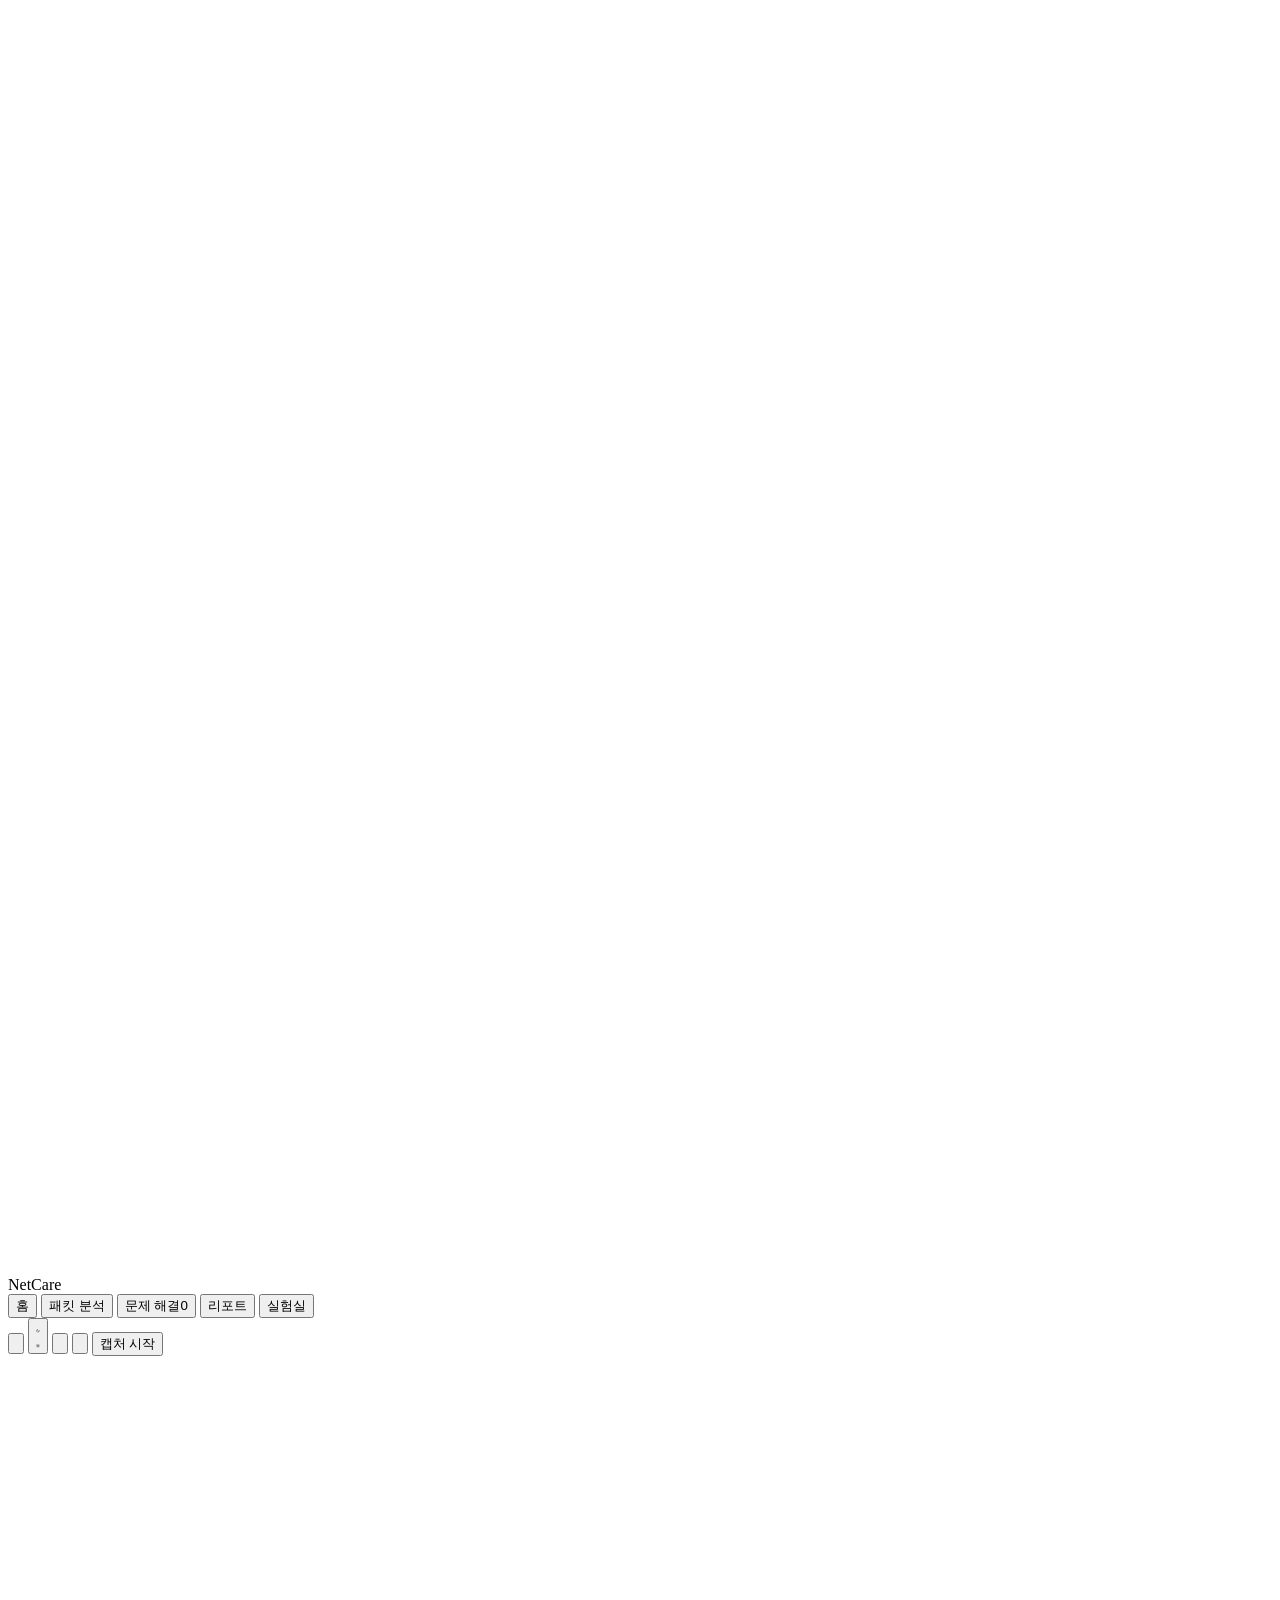
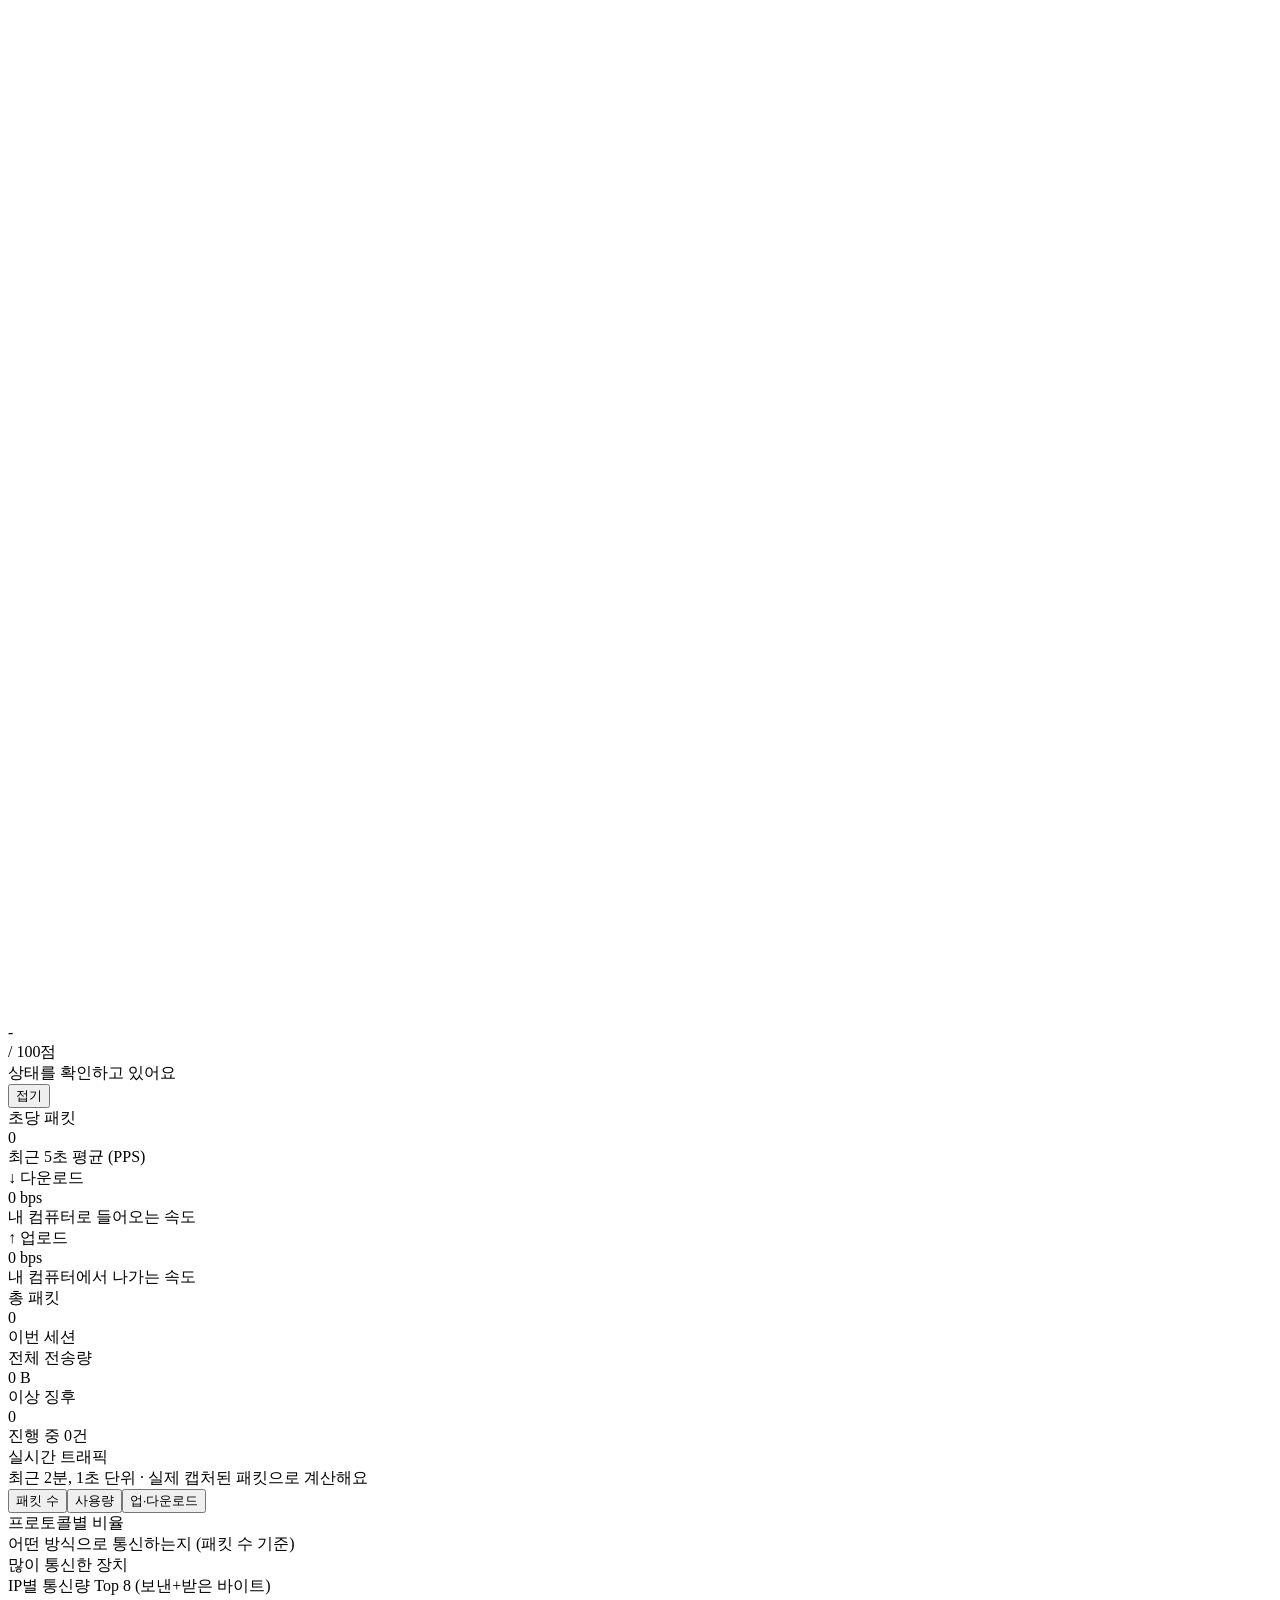
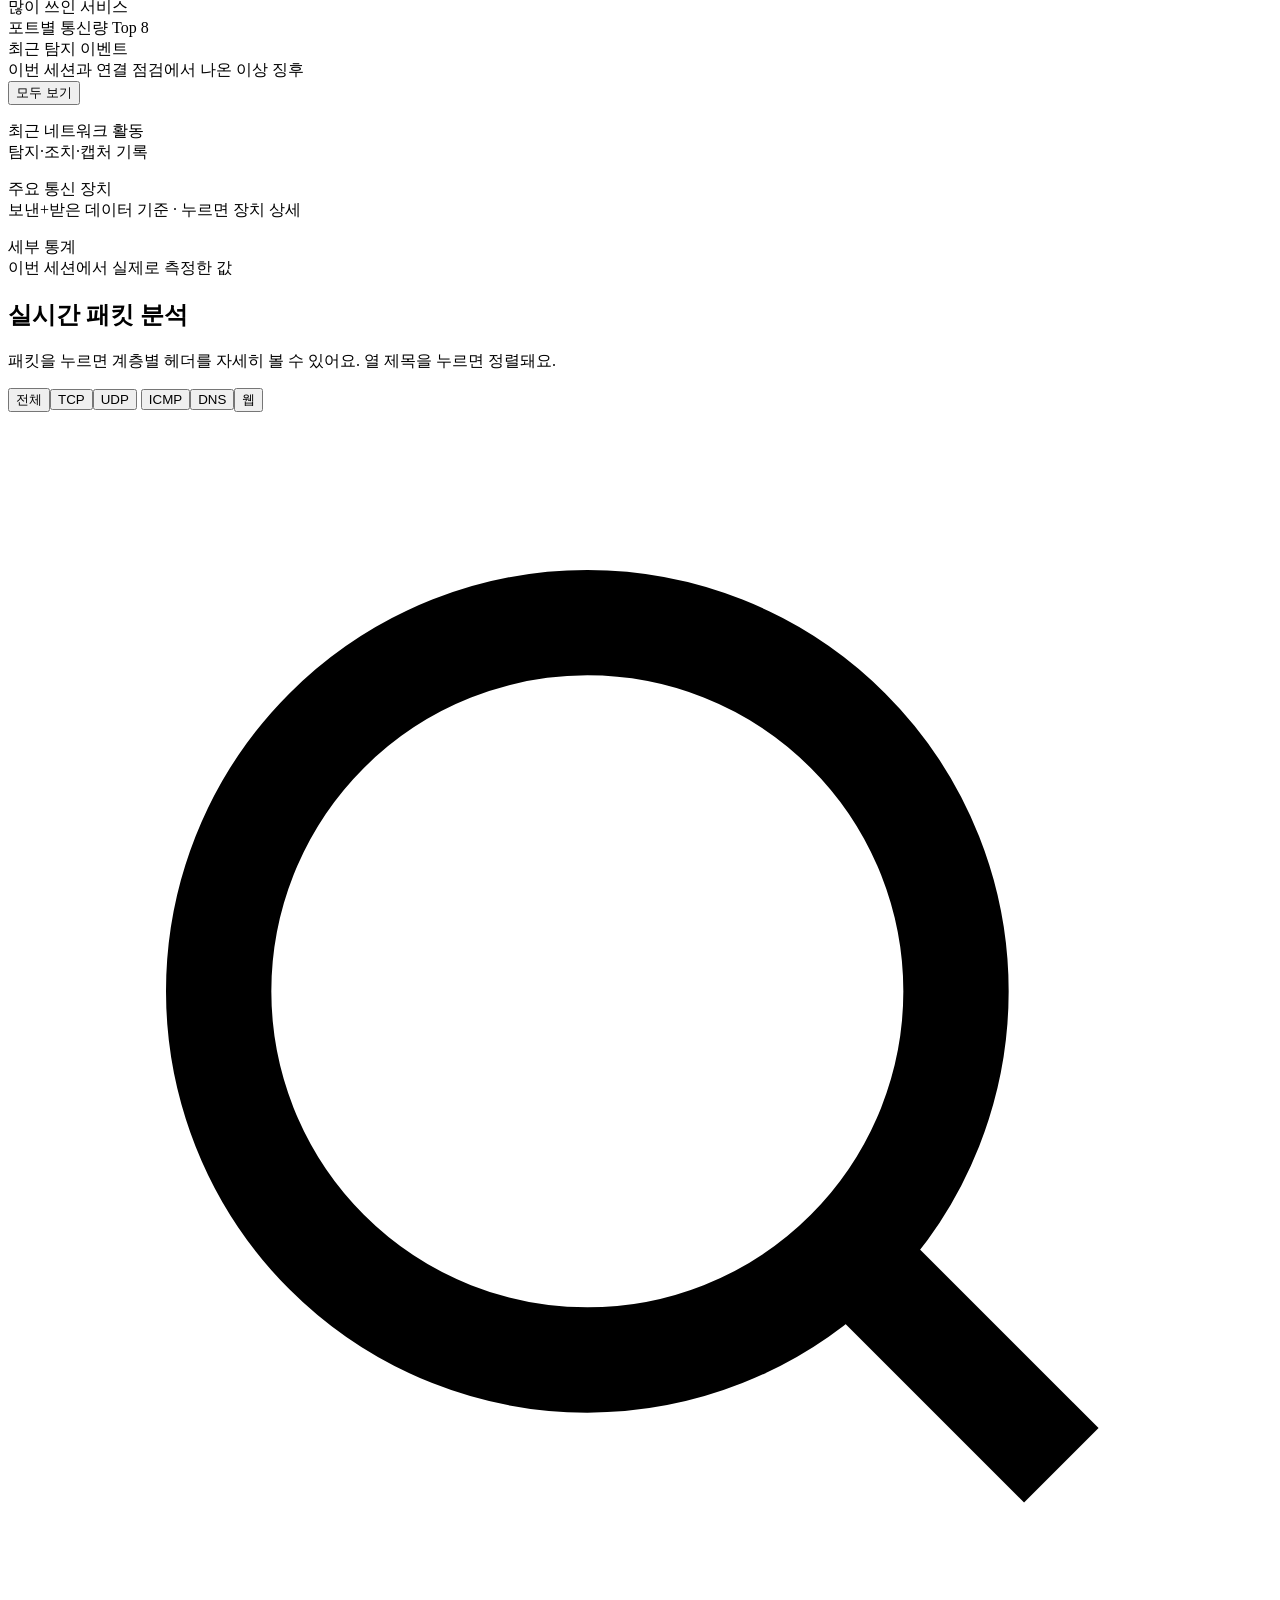
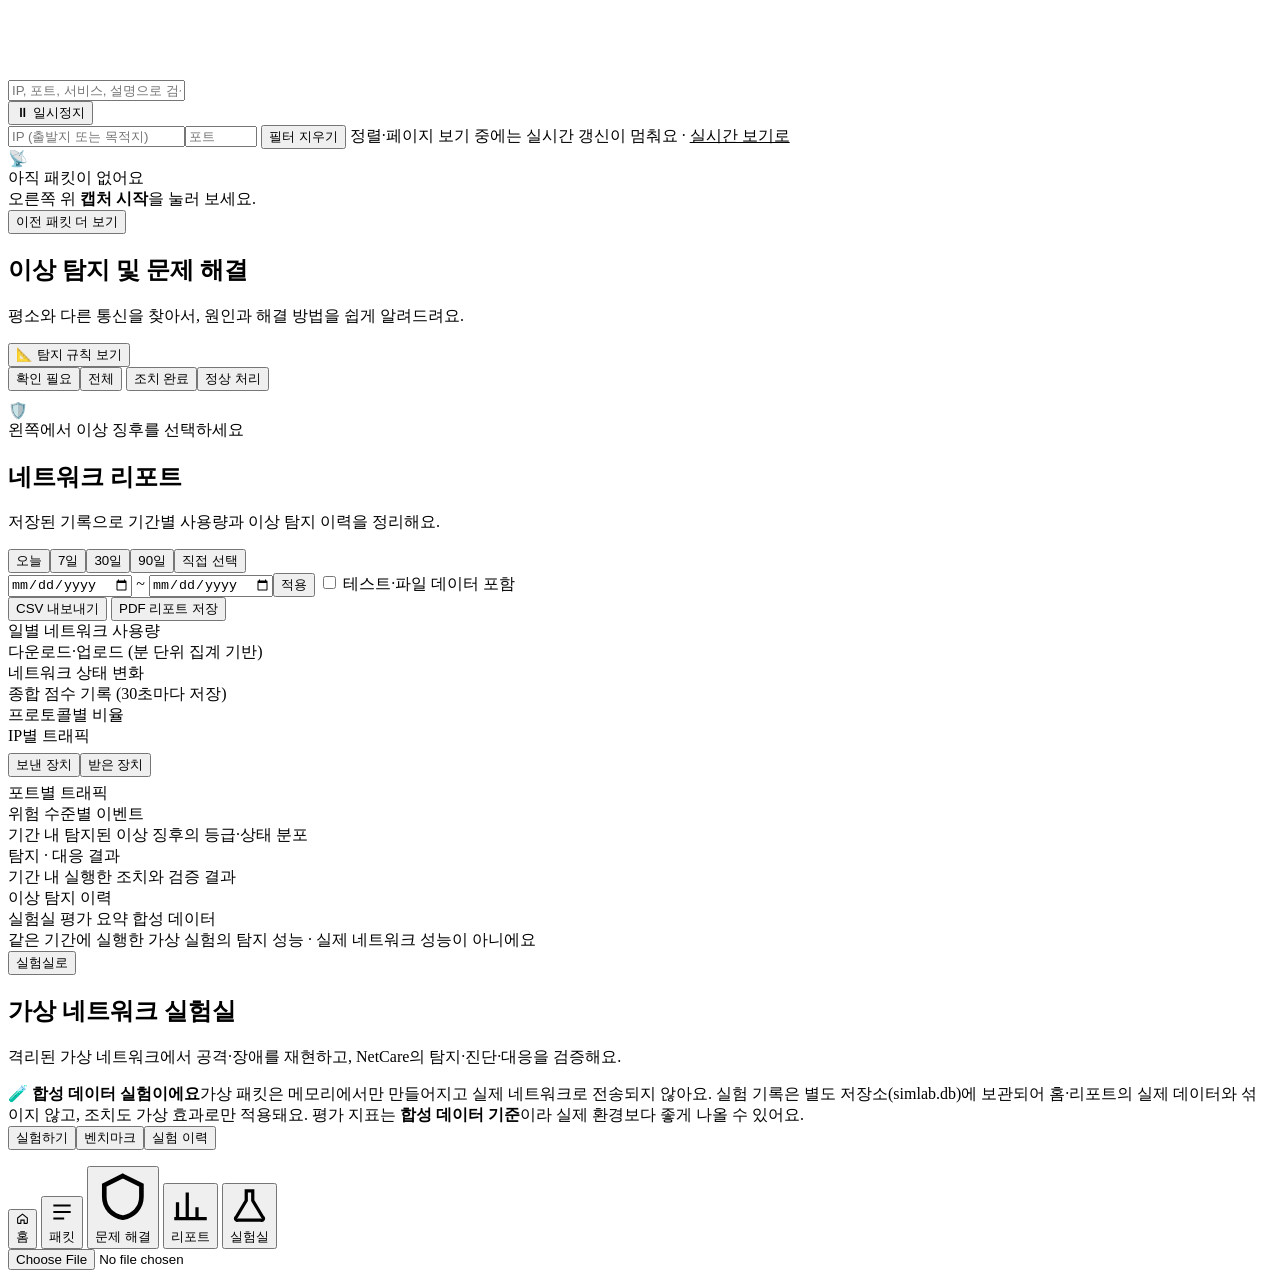
==== NetCare/netcare/web/index.html @ 8f426527 "feat: add NetCare network monitoring system with Simulation Lab - Real-time packet capture, analysis" ====
<!DOCTYPE html>
<html lang="ko" data-theme="light">
<head>
  <meta charset="utf-8">
  <meta name="viewport" content="width=device-width, initial-scale=1, viewport-fit=cover">
  <meta name="color-scheme" content="light dark">
  <title>NetCare · 내 네트워크 지킴이</title>
  <script>
    /* 첫 그리기 전에 테마를 정해 깜빡임을 막는다. 설정: localStorage nc.theme = auto | light | dark */
    (function () {
      try {
        var p = localStorage.getItem("nc.theme") || "auto";
        var dark = p === "dark" || (p === "auto" && window.matchMedia && window.matchMedia("(prefers-color-scheme: dark)").matches);
        document.documentElement.dataset.theme = dark ? "dark" : "light";
      } catch (e) { /* 저장소 접근 불가 시 라이트 */ }
    })();
  </script>
  <link rel="stylesheet" href="/static/css/tokens.css">
  <link rel="stylesheet" href="/static/css/components.css">
  <link rel="stylesheet" href="/static/css/app.css">
  <script src="/vendor/plotly.min.js"></script>
</head>
<body>
<header class="topbar">
  <div class="topbar-inner">
    <div class="logo">
      <div class="logo-mark"><svg viewBox="0 0 24 24" fill="none" stroke="#fff" stroke-width="2.4" stroke-linecap="round" stroke-linejoin="round"><path d="M3 12h4l3-8 4 16 3-8h4"/></svg></div>
      <span class="txt">NetCare</span>
    </div>
    <nav class="tabs" id="tabs">
      <button class="tab active" data-view="home">홈</button>
      <button class="tab" data-view="packets">패킷 분석</button>
      <button class="tab" data-view="issues">문제 해결<span class="tab-badge hidden" id="issueBadge">0</span></button>
      <button class="tab" data-view="report">리포트</button>
      <button class="tab" data-view="lab">실험실</button>
    </nav>
    <div class="top-actions">
      <span id="sourceBadge" class="status-pill s-info hidden"></span>
      <button class="icon-btn" id="searchBtn" title="검색 (⌘K / Ctrl+K)" aria-label="검색">
        <svg viewBox="0 0 24 24" fill="none" stroke="currentColor" stroke-width="2" stroke-linecap="round"><circle cx="11" cy="11" r="7"/><path d="M20 20l-3.5-3.5"/></svg>
      </button>
      <button class="icon-btn" id="themeBtn" title="다크 모드로" aria-label="테마 전환">
        <svg id="themeIconMoon" viewBox="0 0 24 24" fill="none" stroke="currentColor" stroke-width="2" stroke-linecap="round" stroke-linejoin="round"><path d="M21 12.8A9 9 0 1 1 11.2 3a7 7 0 0 0 9.8 9.8z"/></svg>
        <svg id="themeIconSun" class="hidden" viewBox="0 0 24 24" fill="none" stroke="currentColor" stroke-width="2" stroke-linecap="round"><circle cx="12" cy="12" r="4"/><path d="M12 2v2M12 20v2M4.9 4.9l1.4 1.4M17.7 17.7l1.4 1.4M2 12h2M20 12h2M4.9 19.1l1.4-1.4M17.7 6.3l1.4-1.4"/></svg>
      </button>
      <button class="icon-btn" id="expertBtn" title="전문가 모드: 원본 헤더 이름과 상세 값을 보여줘요" aria-label="전문가 모드">
        <svg viewBox="0 0 24 24" fill="none" stroke="currentColor" stroke-width="2" stroke-linecap="round"><path d="M8 9l-4 3 4 3M16 9l4 3-4 3M14 5l-4 14"/></svg>
      </button>
      <button class="icon-btn" id="settingsBtn" title="설정" aria-label="설정">
        <svg viewBox="0 0 24 24" fill="none" stroke="currentColor" stroke-width="2" stroke-linecap="round"><circle cx="12" cy="12" r="3"/><path d="M19.4 15a1.65 1.65 0 0 0 .33 1.82l.06.06a2 2 0 1 1-2.83 2.83l-.06-.06a1.65 1.65 0 0 0-1.82-.33 1.65 1.65 0 0 0-1 1.51V21a2 2 0 1 1-4 0v-.09A1.65 1.65 0 0 0 9 19.4a1.65 1.65 0 0 0-1.82.33l-.06.06a2 2 0 1 1-2.83-2.83l.06-.06A1.65 1.65 0 0 0 4.6 15a1.65 1.65 0 0 0-1.51-1H3a2 2 0 1 1 0-4h.09A1.65 1.65 0 0 0 4.6 9a1.65 1.65 0 0 0-.33-1.82l-.06-.06a2 2 0 1 1 2.83-2.83l.06.06A1.65 1.65 0 0 0 9 4.6a1.65 1.65 0 0 0 1-1.51V3a2 2 0 1 1 4 0v.09a1.65 1.65 0 0 0 1 1.51 1.65 1.65 0 0 0 1.82-.33l.06-.06a2 2 0 1 1 2.83 2.83l-.06.06A1.65 1.65 0 0 0 19.4 9a1.65 1.65 0 0 0 1.51 1H21a2 2 0 1 1 0 4h-.09a1.65 1.65 0 0 0-1.51 1z"/></svg>
      </button>
      <button class="btn btn-primary capture-btn" id="captureBtn"><span class="dot"></span><span id="captureBtnText">캡처 시작</span></button>
    </div>
  </div>
</header>

<main>
  <div id="banners"></div>

  <!-- 홈 -->
  <section id="view-home" class="view">
    <div class="grid g-hero">
      <div class="card hero" id="heroCard">
        <div class="ring">
          <svg viewBox="0 0 120 120"><circle class="track" cx="60" cy="60" r="52" fill="none" stroke-width="11"/>
            <circle class="bar" id="ringBar" cx="60" cy="60" r="52" fill="none" stroke-width="11" stroke="var(--ok)" stroke-dasharray="326.7" stroke-dashoffset="326.7"/></svg>
          <div class="ring-label"><div class="ring-score" id="score">-</div><div class="ring-unit">/ 100점</div></div>
        </div>
        <div class="hero-headline" id="headline">상태를 확인하고 있어요</div>
        <div class="hero-sub" id="heroSub"></div>
        <button class="link-btn" id="whyBtn">접기</button>
        <div class="why-list" id="whyList"></div>
      </div>
      <div>
        <div class="grid g-3">
          <div class="card kpi"><div class="kpi-label">초당 패킷</div><div class="kpi-value" id="kPps">0</div><div class="kpi-foot">최근 5초 평균 (PPS)</div></div>
          <div class="card kpi"><div class="kpi-label"><span class="sev-text-ok">↓</span> 다운로드</div><div class="kpi-value" id="kDown">0 bps</div><div class="kpi-foot">내 컴퓨터로 들어오는 속도</div></div>
          <div class="card kpi"><div class="kpi-label"><span style="color:var(--primary-text)">↑</span> 업로드</div><div class="kpi-value" id="kUp">0 bps</div><div class="kpi-foot">내 컴퓨터에서 나가는 속도</div></div>
          <div class="card kpi"><div class="kpi-label">총 패킷</div><div class="kpi-value" id="kTotal">0</div><div class="kpi-foot" id="kTotalFoot">이번 세션</div></div>
          <div class="card kpi"><div class="kpi-label">전체 전송량</div><div class="kpi-value" id="kBytes">0 B</div><div class="kpi-foot" id="kBytesFoot"></div></div>
          <div class="card kpi link" onclick="App.go('issues')"><div class="kpi-label">이상 징후</div><div class="kpi-value" id="kAnom">0</div><div class="kpi-foot" id="kAnomFoot">진행 중 0건</div></div>
        </div>
        <div class="card mt">
          <div class="card-head">
            <div><div class="card-title">실시간 트래픽</div><div class="card-sub">최근 2분, 1초 단위 · 실제 캡처된 패킷으로 계산해요</div></div>
            <div class="seg" id="trafficSeg"><button class="on" data-k="packets">패킷 수</button><button data-k="bytes">사용량</button><button data-k="updown">업·다운로드</button></div>
          </div>
          <div class="chart" id="chTraffic"></div>
        </div>
      </div>
    </div>

    <div class="grid g-3 mt">
      <div class="card"><div class="card-title">프로토콜별 비율</div><div class="card-sub">어떤 방식으로 통신하는지 (패킷 수 기준)</div><div class="chart sm" id="chProto"></div></div>
      <div class="card"><div class="card-title">많이 통신한 장치</div><div class="card-sub">IP별 통신량 Top 8 (보낸+받은 바이트)</div><div class="chart sm" id="chIp"></div></div>
      <div class="card"><div class="card-title">많이 쓰인 서비스</div><div class="card-sub">포트별 통신량 Top 8</div><div class="chart sm" id="chPort"></div></div>
    </div>

    <div class="grid g-2 mt">
      <div class="card"><div class="card-head"><div><div class="card-title">최근 탐지 이벤트</div><div class="card-sub">이번 세션과 연결 점검에서 나온 이상 징후</div></div><button class="btn btn-ghost btn-sm" onclick="App.go('issues')">모두 보기</button></div><ul class="list-plain" id="recentAnoms"></ul></div>
      <div class="card"><div class="card-title">최근 네트워크 활동</div><div class="card-sub">탐지·조치·캡처 기록</div><ul class="feed" id="feed"></ul></div>
    </div>
    <div class="grid g-2 mt">
      <div class="card"><div class="card-head"><div><div class="card-title">주요 통신 장치</div><div class="card-sub">보낸+받은 데이터 기준 · 누르면 장치 상세</div></div></div><ul class="list-plain" id="peerList"></ul></div>
      <div class="card">
        <div class="card-title">세부 통계</div><div class="card-sub">이번 세션에서 실제로 측정한 값</div>
        <div class="stat-list" id="statList"></div>
        <div class="card-sub" style="margin-top:14px" id="probeLine"></div>
      </div>
    </div>
  </section>

  <!-- 패킷 -->
  <section id="view-packets" class="view hidden">
    <div class="view-head"><div><h2 class="view-title">실시간 패킷 분석</h2><p class="view-sub">패킷을 누르면 계층별 헤더를 자세히 볼 수 있어요. 열 제목을 누르면 정렬돼요.</p></div></div>
    <div class="packets-layout" id="pkLayout">
      <div class="card">
        <div class="toolbar">
          <div class="chips" id="pkChips">
            <button class="chip on" data-p="">전체</button><button class="chip" data-p="TCP">TCP</button><button class="chip" data-p="UDP">UDP</button>
            <button class="chip" data-p="ICMP">ICMP</button><button class="chip" data-p="DNS">DNS</button><button class="chip" data-p="WEB">웹</button>
          </div>
          <div class="search"><svg viewBox="0 0 24 24" fill="none" stroke="currentColor" stroke-width="2"><circle cx="11" cy="11" r="7"/><path d="M20 20l-3.5-3.5"/></svg>
            <input id="pkSearch" placeholder="IP, 포트, 서비스, 설명으로 검색  ( / )"></div>
          <button class="btn btn-secondary btn-sm" id="pkPause">⏸ 일시정지</button>
        </div>
        <div class="filter-bar">
          <input class="input sm" id="pkIp" placeholder="IP (출발지 또는 목적지)"><input class="input sm port" id="pkPort" type="number" min="0" max="65535" placeholder="포트">
          <button class="btn btn-ghost btn-sm" id="pkClear">필터 지우기</button>
          <span class="mode-note hidden" id="pkModeNote">정렬·페이지 보기 중에는 실시간 갱신이 멈춰요 · <a href="#" id="pkLiveBack" style="color:inherit">실시간 보기로</a></span>
        </div>
        <div class="table-wrap pk-wrap"><table class="pk"><thead id="pkHead"></thead><tbody id="pkBody"></tbody></table>
          <div class="empty hidden" id="pkEmpty"><div class="empty-icon">📡</div><div class="empty-title">아직 패킷이 없어요</div>오른쪽 위 <b>캡처 시작</b>을 눌러 보세요.</div></div>
        <div class="table-foot"><span id="pkInfo"></span><div class="row"><div class="pager hidden" id="pkPager"></div><button class="btn btn-ghost btn-sm" id="pkMore">이전 패킷 더 보기</button></div></div>
      </div>
      <aside class="card hidden" id="pkDetail"></aside>
    </div>
  </section>

  <!-- 문제 해결 -->
  <section id="view-issues" class="view hidden">
    <div class="view-head"><div><h2 class="view-title">이상 탐지 및 문제 해결</h2><p class="view-sub">평소와 다른 통신을 찾아서, 원인과 해결 방법을 쉽게 알려드려요.</p></div><button class="btn btn-outline btn-sm" id="rulesBtn">📐 탐지 규칙 보기</button></div>
    <div class="issues-layout">
      <div>
        <div class="chips" id="isChips" style="margin-bottom:10px">
          <button class="chip on" data-s="open">확인 필요</button><button class="chip" data-s="">전체</button>
          <button class="chip" data-s="resolved">조치 완료</button><button class="chip" data-s="dismissed">정상 처리</button>
        </div>
        <div class="issue-list" id="issueList"></div>
      </div>
      <div class="card" id="issueDetail"><div class="empty"><div class="empty-icon">🛡️</div><div class="empty-title">왼쪽에서 이상 징후를 선택하세요</div></div></div>
    </div>
  </section>

  <!-- 리포트 -->
  <section id="view-report" class="view hidden">
    <div class="view-head"><div><h2 class="view-title">네트워크 리포트</h2><p class="view-sub">저장된 기록으로 기간별 사용량과 이상 탐지 이력을 정리해요.</p></div></div>
    <div class="card tight">
      <div class="toolbar" style="margin-bottom:0">
        <div class="seg" id="rpSeg"><button data-d="1">오늘</button><button class="on" data-d="7">7일</button><button data-d="30">30일</button><button data-d="90">90일</button><button data-d="custom">직접 선택</button></div>
        <span class="date-range hidden" id="rpRange"><input type="date" id="rpStart"> ~ <input type="date" id="rpEnd"><button class="btn btn-secondary btn-sm" id="rpApply">적용</button></span>
        <label class="check" style="margin:0"><input type="checkbox" id="rpTest"> 테스트·파일 데이터 포함</label>
        <div class="grow"></div>
        <button class="btn btn-secondary btn-sm" id="rpCsv">CSV 내보내기</button>
        <button class="btn btn-primary btn-sm" id="rpPdf">PDF 리포트 저장</button>
      </div>
    </div>
    <div class="kpi-row mt" id="rpKpis"></div>
    <div class="grid g-2 mt">
      <div class="card"><div class="card-title">일별 네트워크 사용량</div><div class="card-sub">다운로드·업로드 (분 단위 집계 기반)</div><div class="chart" id="rpDaily"></div></div>
      <div class="card"><div class="card-title">네트워크 상태 변화</div><div class="card-sub">종합 점수 기록 (30초마다 저장)</div><div class="chart" id="rpHealth"></div></div>
    </div>
    <div class="grid g-3 mt">
      <div class="card"><div class="card-title">프로토콜별 비율</div><div class="chart sm" id="rpProto"></div></div>
      <div class="card"><div class="card-title">IP별 트래픽</div><div class="seg" id="rpIpSeg" style="margin:6px 0"><button class="on" data-k="top_src">보낸 장치</button><button data-k="top_dst">받은 장치</button></div><div class="chart sm" id="rpIp"></div></div>
      <div class="card"><div class="card-title">포트별 트래픽</div><div class="chart sm" id="rpPort"></div></div>
    </div>
    <div class="grid g-2 mt">
      <div class="card"><div class="card-title">위험 수준별 이벤트</div><div class="card-sub">기간 내 탐지된 이상 징후의 등급·상태 분포</div><div class="chart sm" id="rpSev"></div></div>
      <div class="card"><div class="card-title">탐지 · 대응 결과</div><div class="card-sub" id="rpActSub">기간 내 실행한 조치와 검증 결과</div><div class="table-wrap" style="max-height:220px"><table class="pk" id="rpActions"></table></div></div>
    </div>
    <div class="card mt"><div class="card-title">이상 탐지 이력</div><div class="card-sub" id="rpAnomSub"></div><div class="table-wrap"><table class="pk" id="rpAnom"></table></div></div>
    <div class="card mt"><div class="card-head"><div><div class="card-title">실험실 평가 요약 <span class="sev-badge s-sim">합성 데이터</span></div><div class="card-sub">같은 기간에 실행한 가상 실험의 탐지 성능 · 실제 네트워크 성능이 아니에요</div></div><button class="btn btn-ghost btn-sm" onclick="App.go('lab')">실험실로</button></div><div id="rpLab"></div></div>
  </section>

  <!-- 실험실 (Simulation Lab) -->
  <section id="view-lab" class="view hidden">
    <div class="view-head"><div><h2 class="view-title">가상 네트워크 실험실</h2><p class="view-sub">격리된 가상 네트워크에서 공격·장애를 재현하고, NetCare의 탐지·진단·대응을 검증해요.</p></div></div>
    <div class="banner sim lab-banner"><div class="banner-body"><b>🧪 합성 데이터 실험이에요</b>가상 패킷은 메모리에서만 만들어지고 실제 네트워크로 전송되지 않아요. 실험 기록은 별도 저장소(simlab.db)에 보관되어 홈·리포트의 실제 데이터와 섞이지 않고, 조치도 가상 효과로만 적용돼요. 평가 지표는 <b style="display:inline">합성 데이터 기준</b>이라 실제 환경보다 좋게 나올 수 있어요.</div></div>
    <div class="seg" id="labSeg" style="margin-bottom:16px"><button class="on" data-p="run">실험하기</button><button data-p="bench">벤치마크</button><button data-p="hist">실험 이력</button></div>
    <div id="labRunPane">
      <div id="labCards"></div>
      <div class="card mt hidden" id="labConfig"></div>
      <div class="card mt hidden" id="labLive"></div>
      <div class="card mt hidden" id="labResult"></div>
    </div>
    <div id="labBenchPane" class="hidden"></div>
    <div id="labHistPane" class="hidden"></div>
  </section>
</main>

<nav class="bottomnav" id="bottomnav">
  <button class="active" data-view="home"><svg viewBox="0 0 24 24" fill="none" stroke="currentColor" stroke-width="2"><path d="M3 11l9-7 9 7v9a1 1 0 0 1-1 1h-5v-6h-6v6H4a1 1 0 0 1-1-1z"/></svg>홈</button>
  <button data-view="packets"><svg viewBox="0 0 24 24" fill="none" stroke="currentColor" stroke-width="2"><path d="M4 6h16M4 12h16M4 18h10"/></svg>패킷</button>
  <button data-view="issues"><svg viewBox="0 0 24 24" fill="none" stroke="currentColor" stroke-width="2"><path d="M12 3l8 4v5c0 5-3.5 8-8 9-4.5-1-8-4-8-9V7z"/></svg>문제 해결</button>
  <button data-view="report"><svg viewBox="0 0 24 24" fill="none" stroke="currentColor" stroke-width="2"><path d="M4 20V10M10 20V4M16 20v-7M22 20H2"/></svg>리포트</button>
  <button data-view="lab"><svg viewBox="0 0 24 24" fill="none" stroke="currentColor" stroke-width="2"><path d="M9 3h6M10 3v6L4 19a1 1 0 0 0 1 2h14a1 1 0 0 0 1-2l-6-10V3"/></svg>실험실</button>
</nav>

<div class="scrim" id="scrim"></div>
<aside class="drawer" id="drawer"></aside>
<div class="modal" id="modal"><div class="modal-card" id="modalCard"></div></div>
<div class="toast-wrap" id="toasts"></div>
<input type="file" id="pcapInput" accept=".pcap,.pcapng,.cap" class="hidden">
<script type="module" src="/static/js/main.js"></script>
</body>
</html>
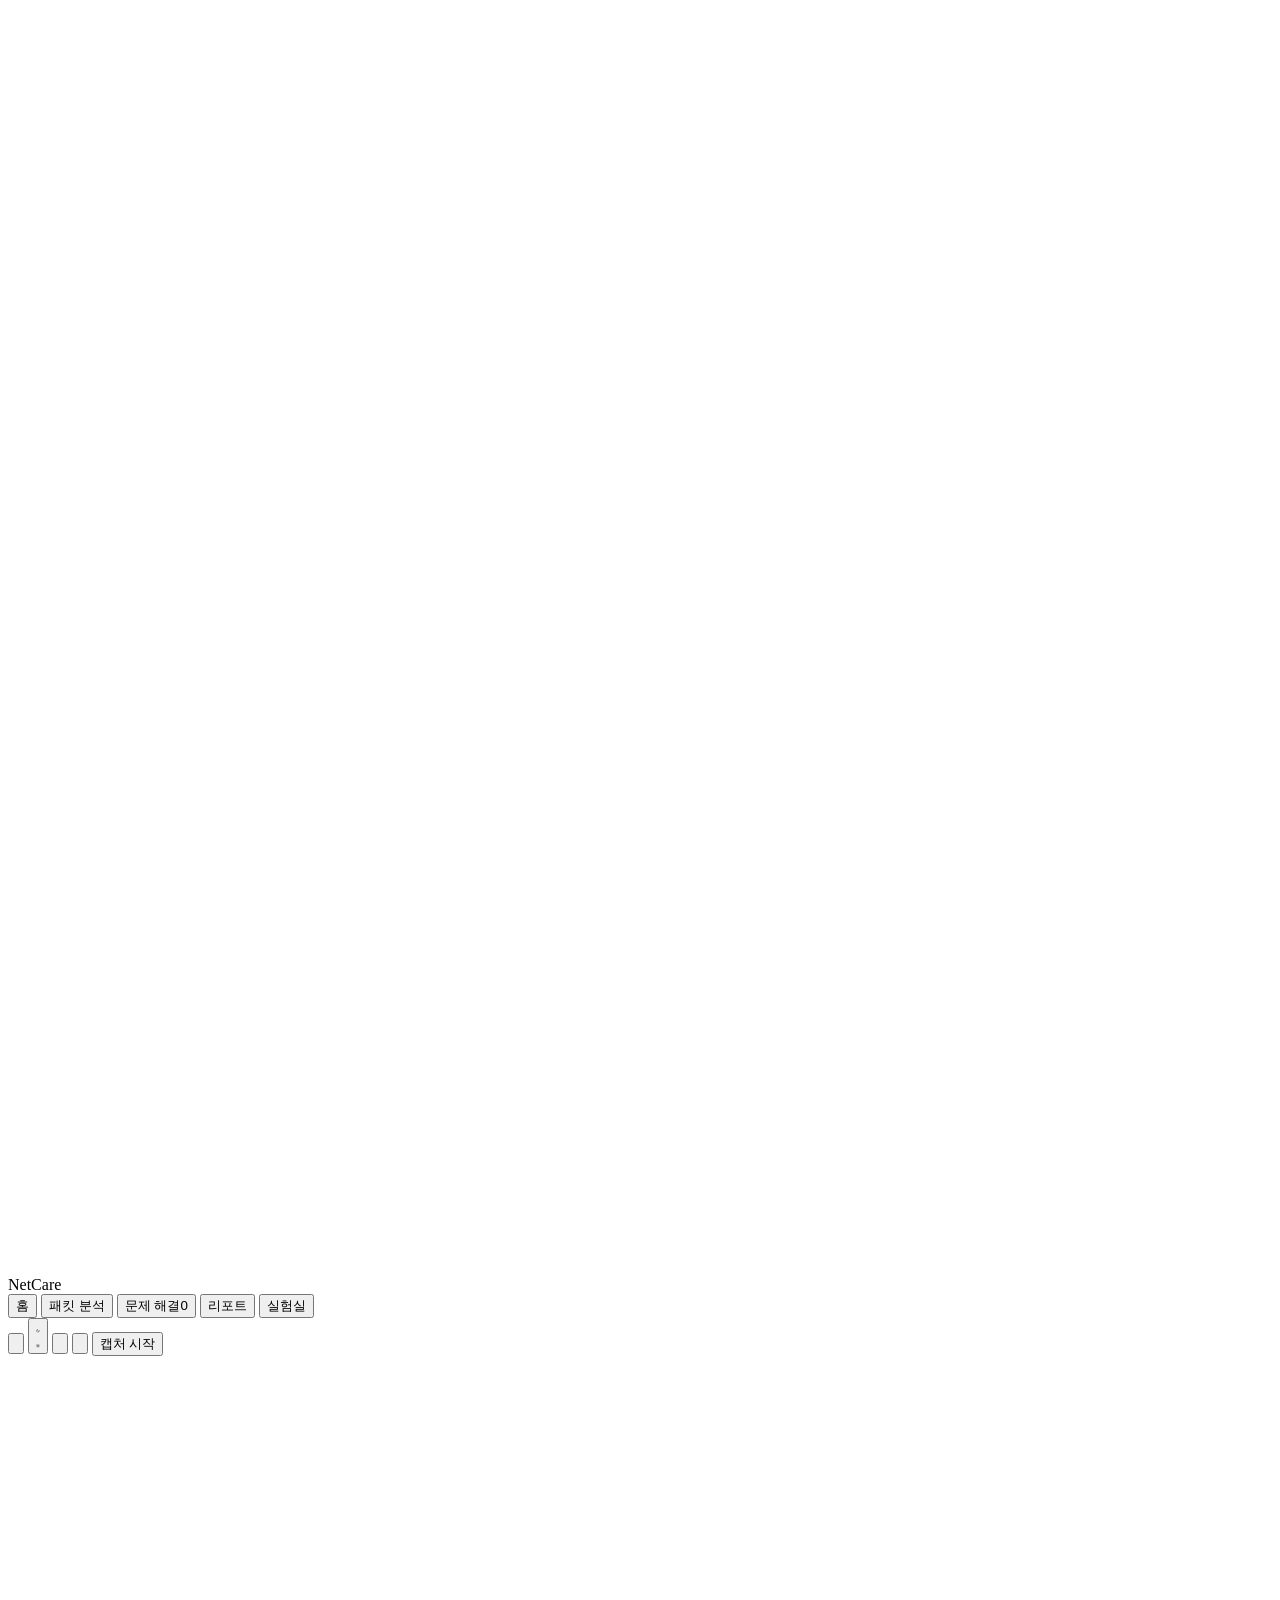
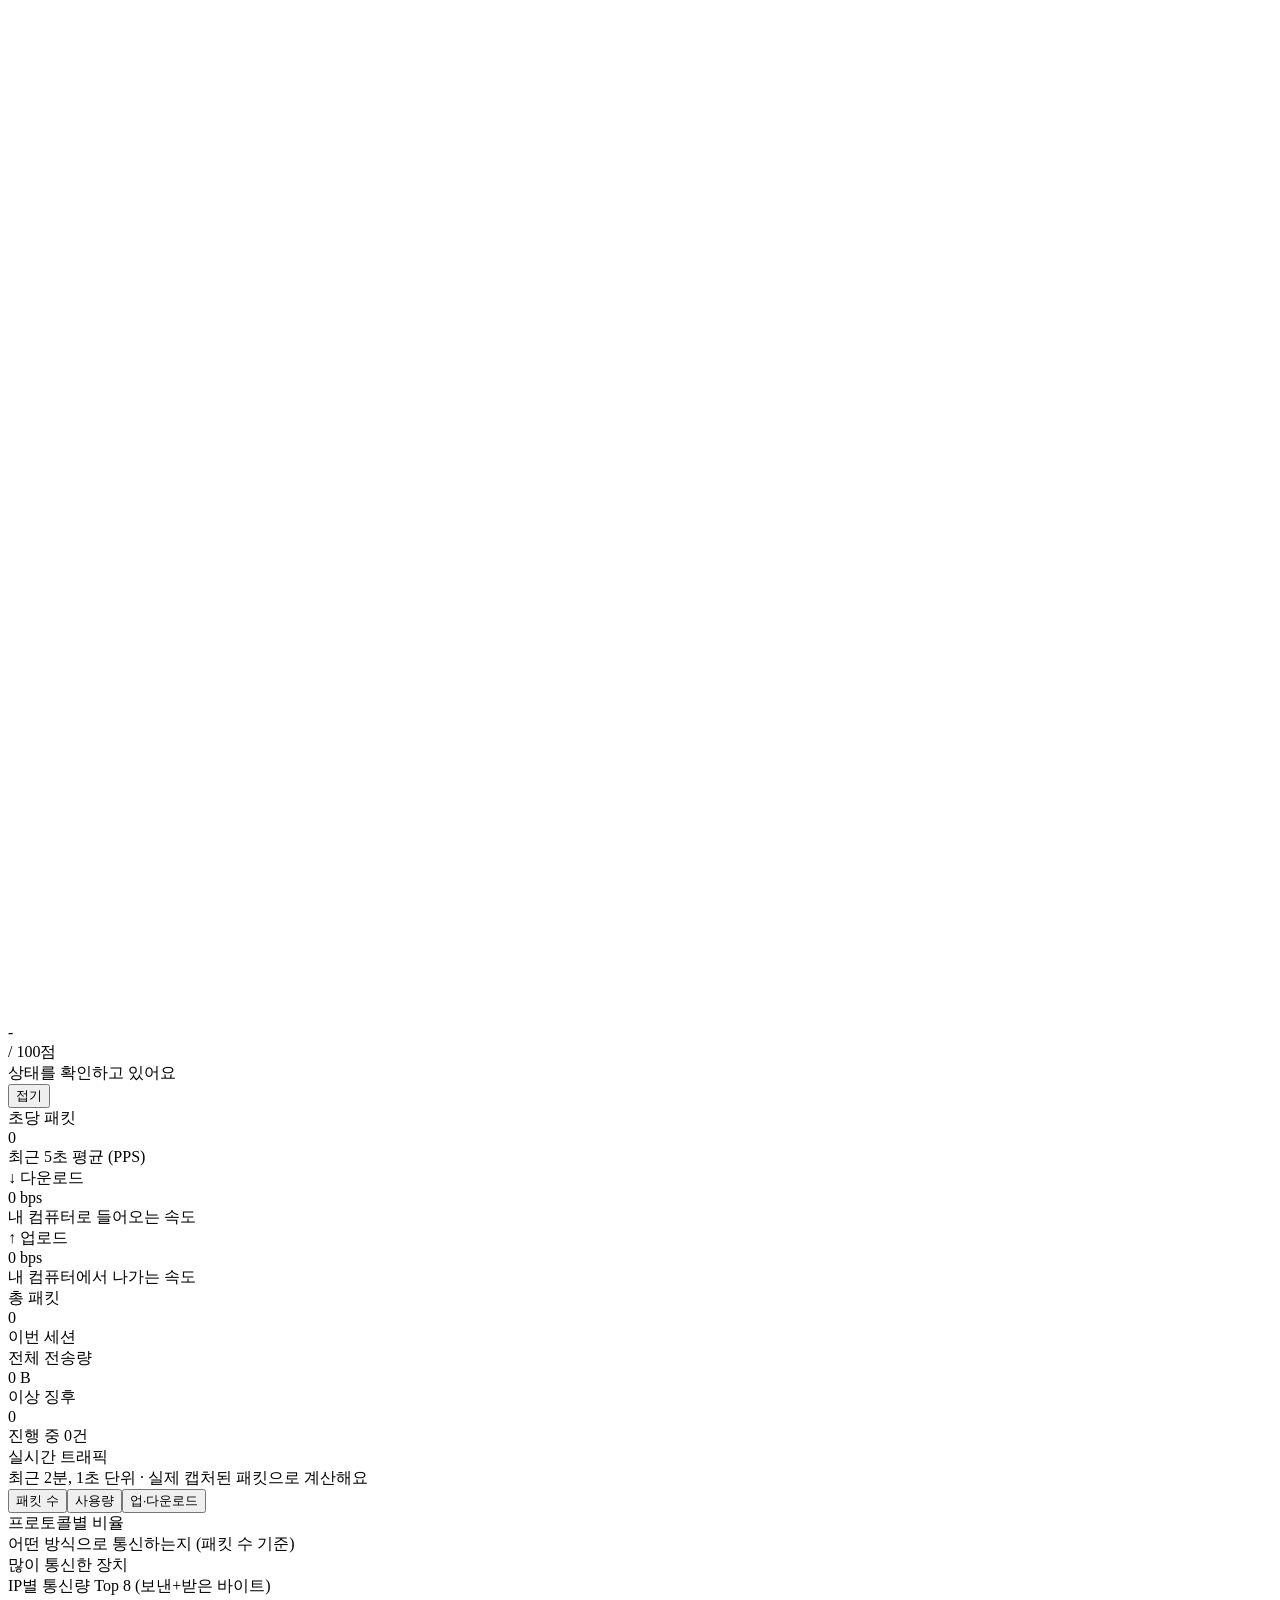
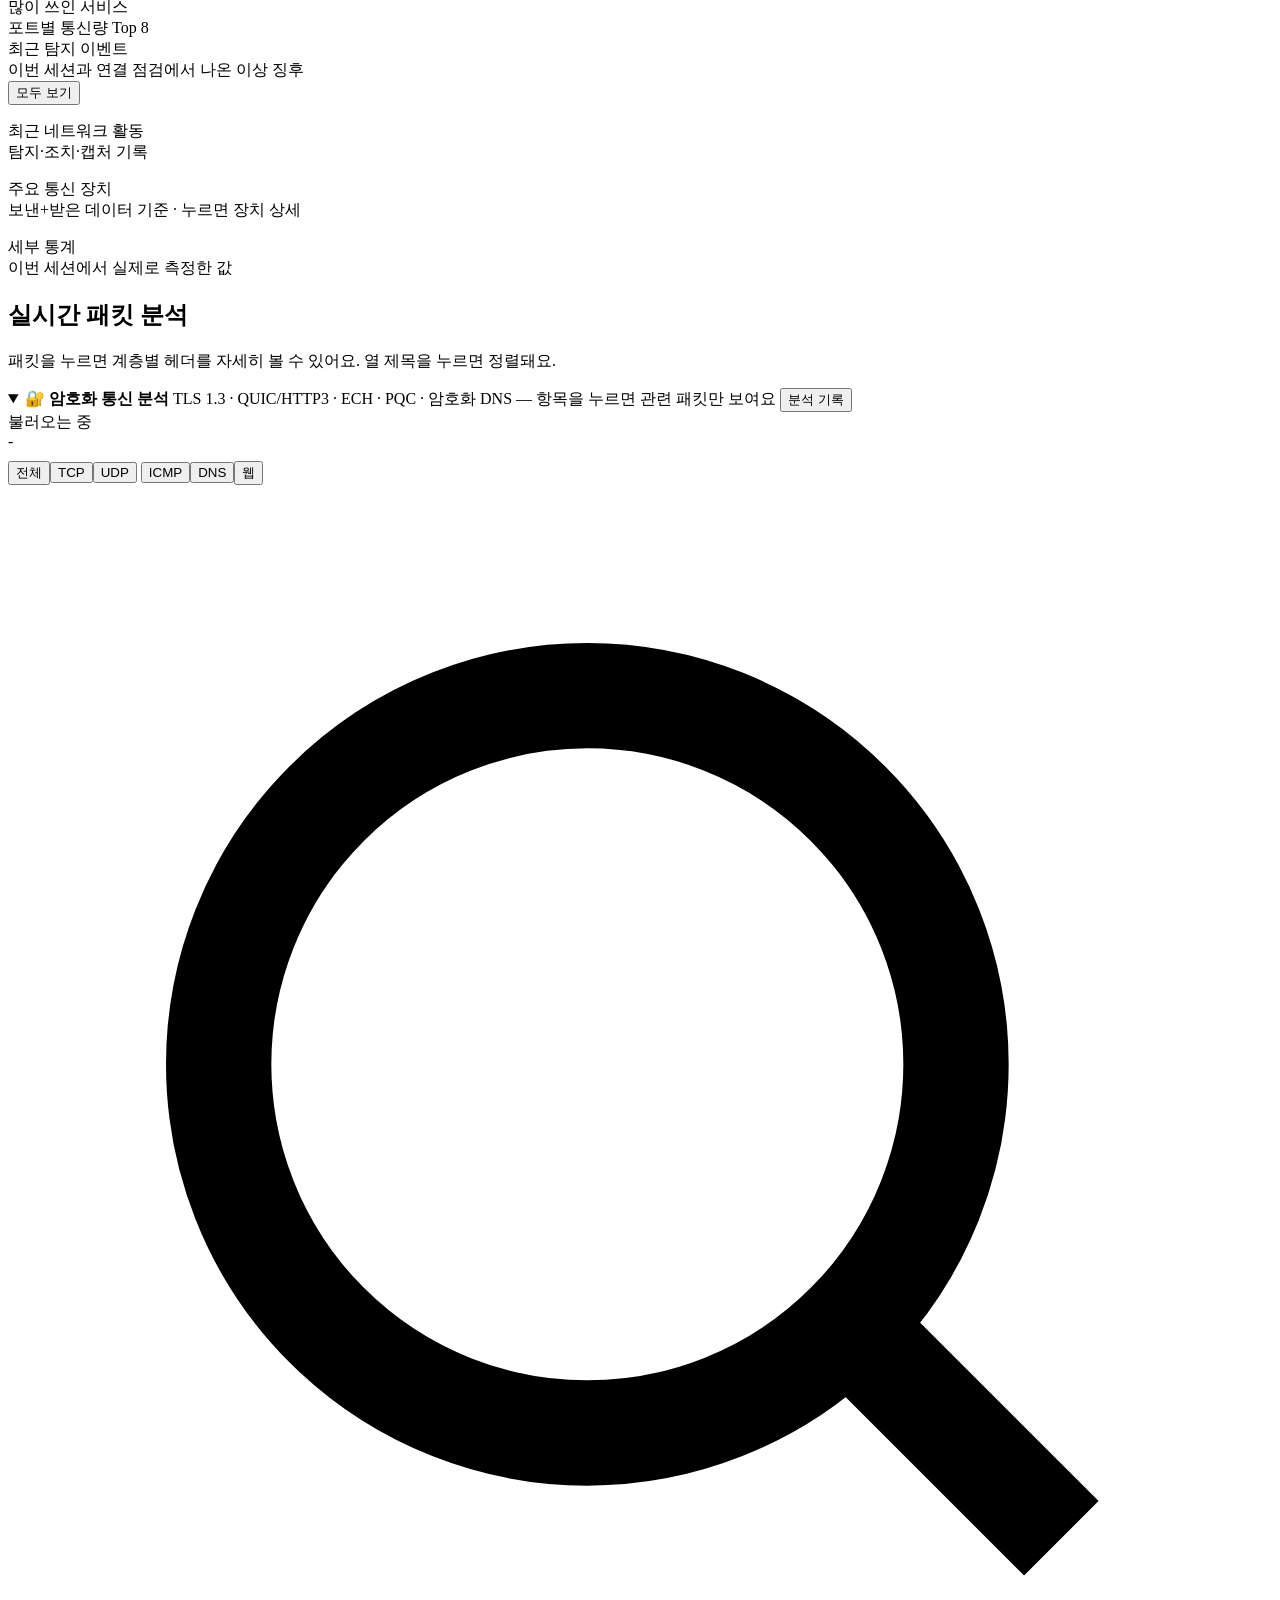
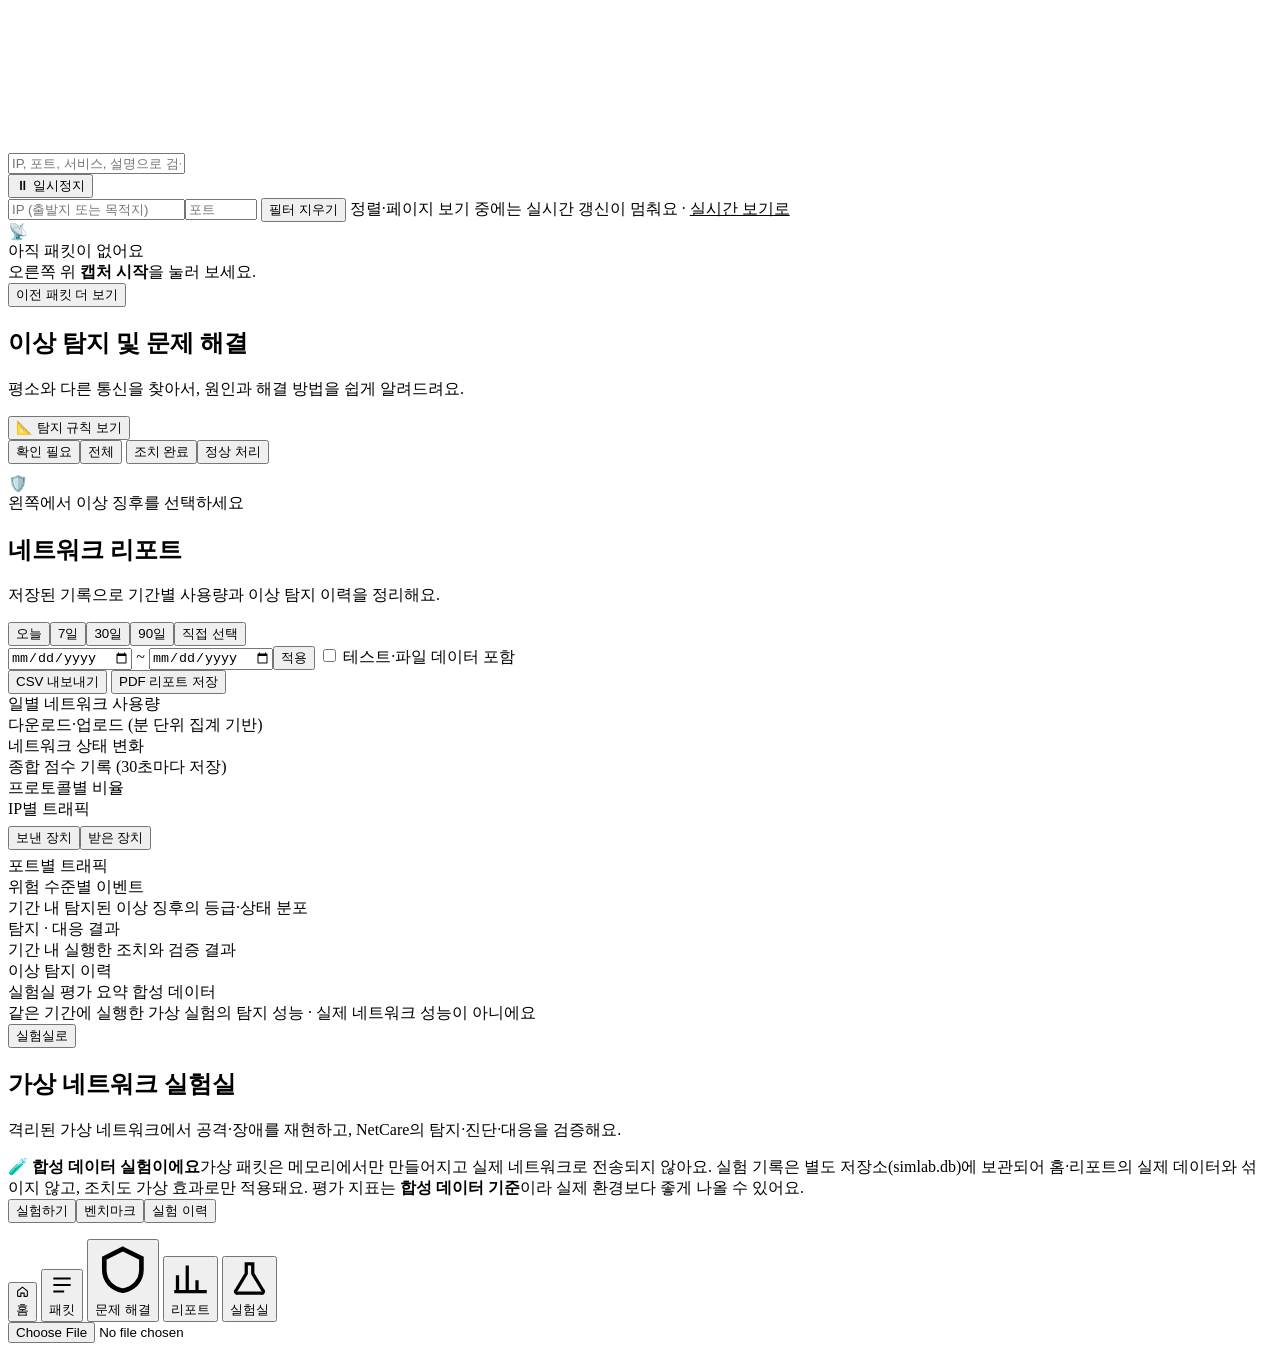
==== commit 7cb06965: "feat(netcare): modern encrypted-traffic analysis - TCP reassembly, QUIC Initial, ECH, DoH/DoQ, PQC N" ====
--- a/NetCare/netcare/web/index.html
+++ b/NetCare/netcare/web/index.html
@@ -113,6 +113,13 @@
   <!-- 패킷 -->
   <section id="view-packets" class="view hidden">
     <div class="view-head"><div><h2 class="view-title">실시간 패킷 분석</h2><p class="view-sub">패킷을 누르면 계층별 헤더를 자세히 볼 수 있어요. 열 제목을 누르면 정렬돼요.</p></div></div>
+    <details class="card enc-panel" id="encPanel" open>
+      <summary class="enc-sum"><span><b>🔐 암호화 통신 분석</b> <span class="card-sub" style="margin:0">TLS 1.3 · QUIC/HTTP3 · ECH · PQC · 암호화 DNS — 항목을 누르면 관련 패킷만 보여요</span></span>
+        <span class="row"><button class="btn btn-ghost btn-sm" id="encEvents" type="button">분석 기록</button></span></summary>
+      <div class="kpi-row enc-grid" id="encGrid"><div class="card kpi"><div class="kpi-label">불러오는 중</div><div class="kpi-value wait">-</div></div></div>
+      <div class="enc-bars" id="encBars"></div>
+      <div class="card-sub" id="encNote" style="margin-top:10px"></div>
+    </details>
     <div class="packets-layout" id="pkLayout">
       <div class="card">
         <div class="toolbar">
@@ -126,6 +133,7 @@
         </div>
         <div class="filter-bar">
           <input class="input sm" id="pkIp" placeholder="IP (출발지 또는 목적지)"><input class="input sm port" id="pkPort" type="number" min="0" max="65535" placeholder="포트">
+          <span class="chip on hidden" id="pkTagChip"></span>
           <button class="btn btn-ghost btn-sm" id="pkClear">필터 지우기</button>
           <span class="mode-note hidden" id="pkModeNote">정렬·페이지 보기 중에는 실시간 갱신이 멈춰요 · <a href="#" id="pkLiveBack" style="color:inherit">실시간 보기로</a></span>
         </div>
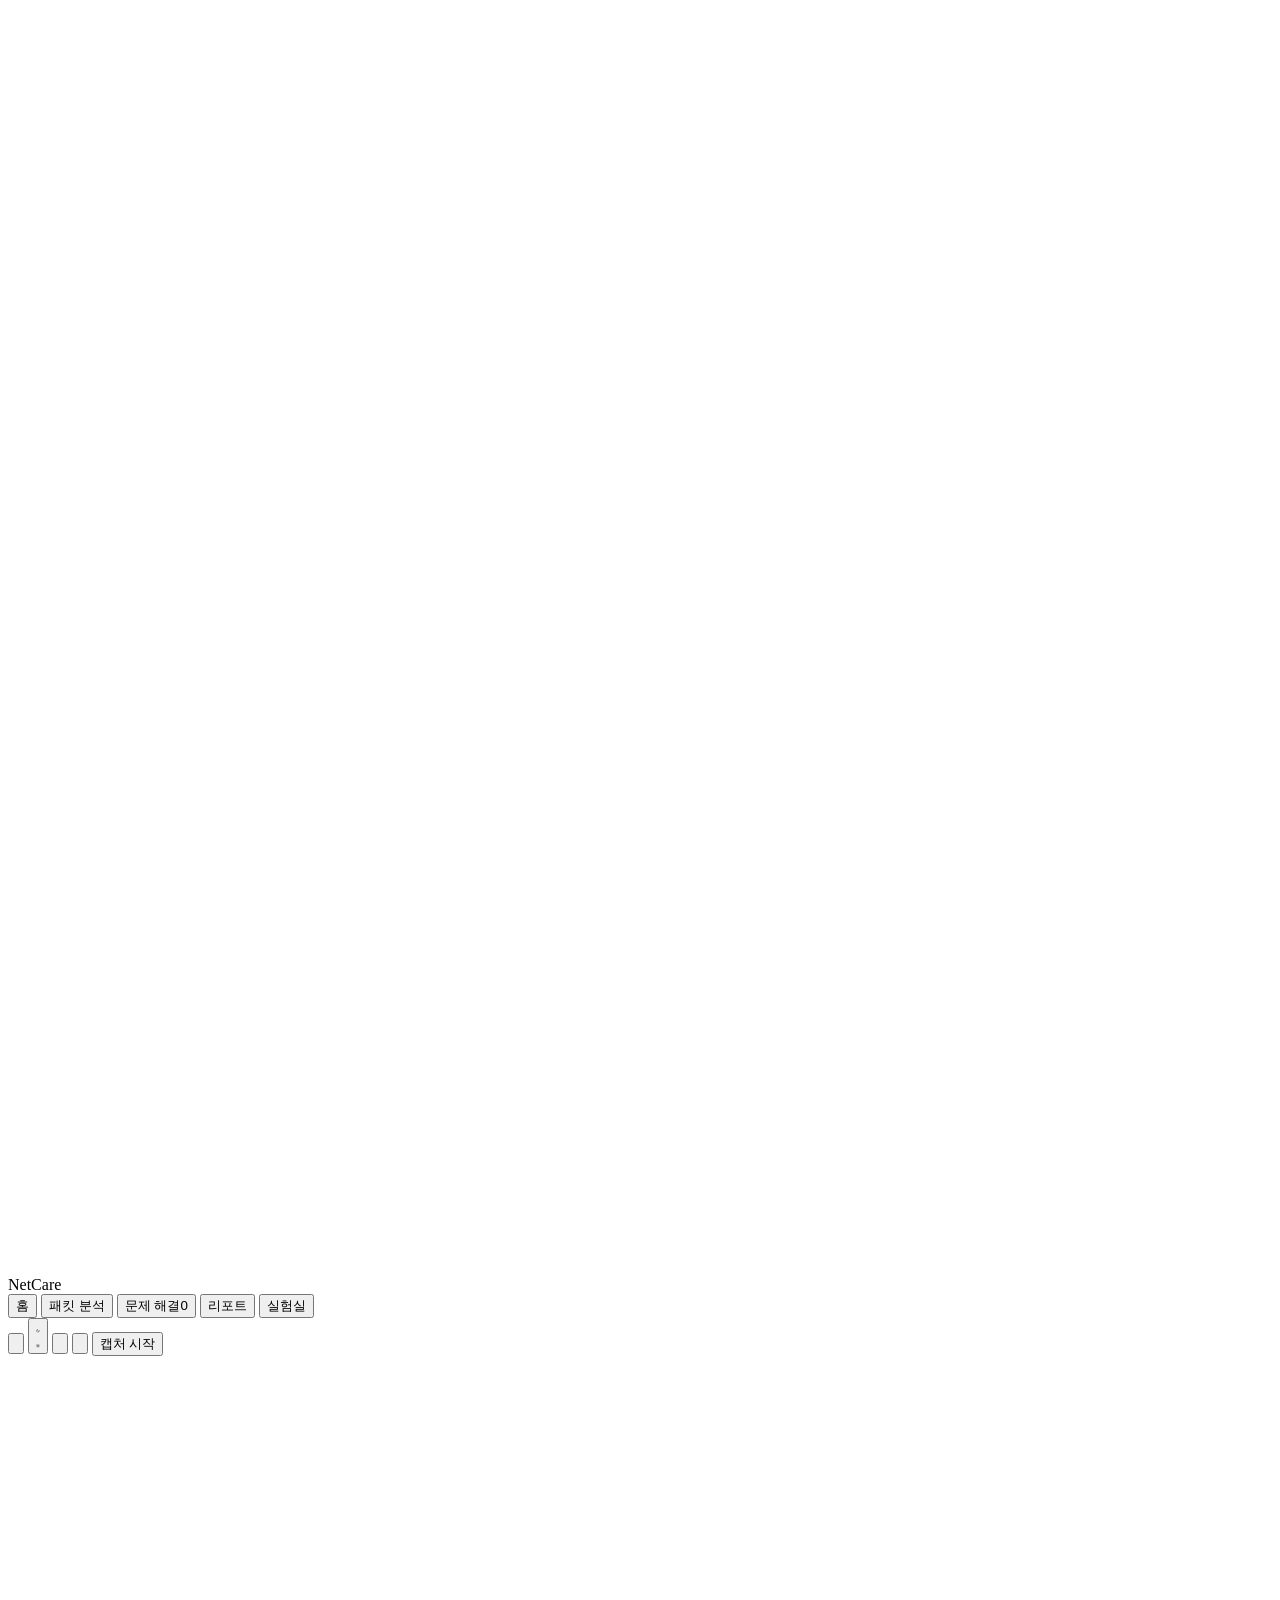
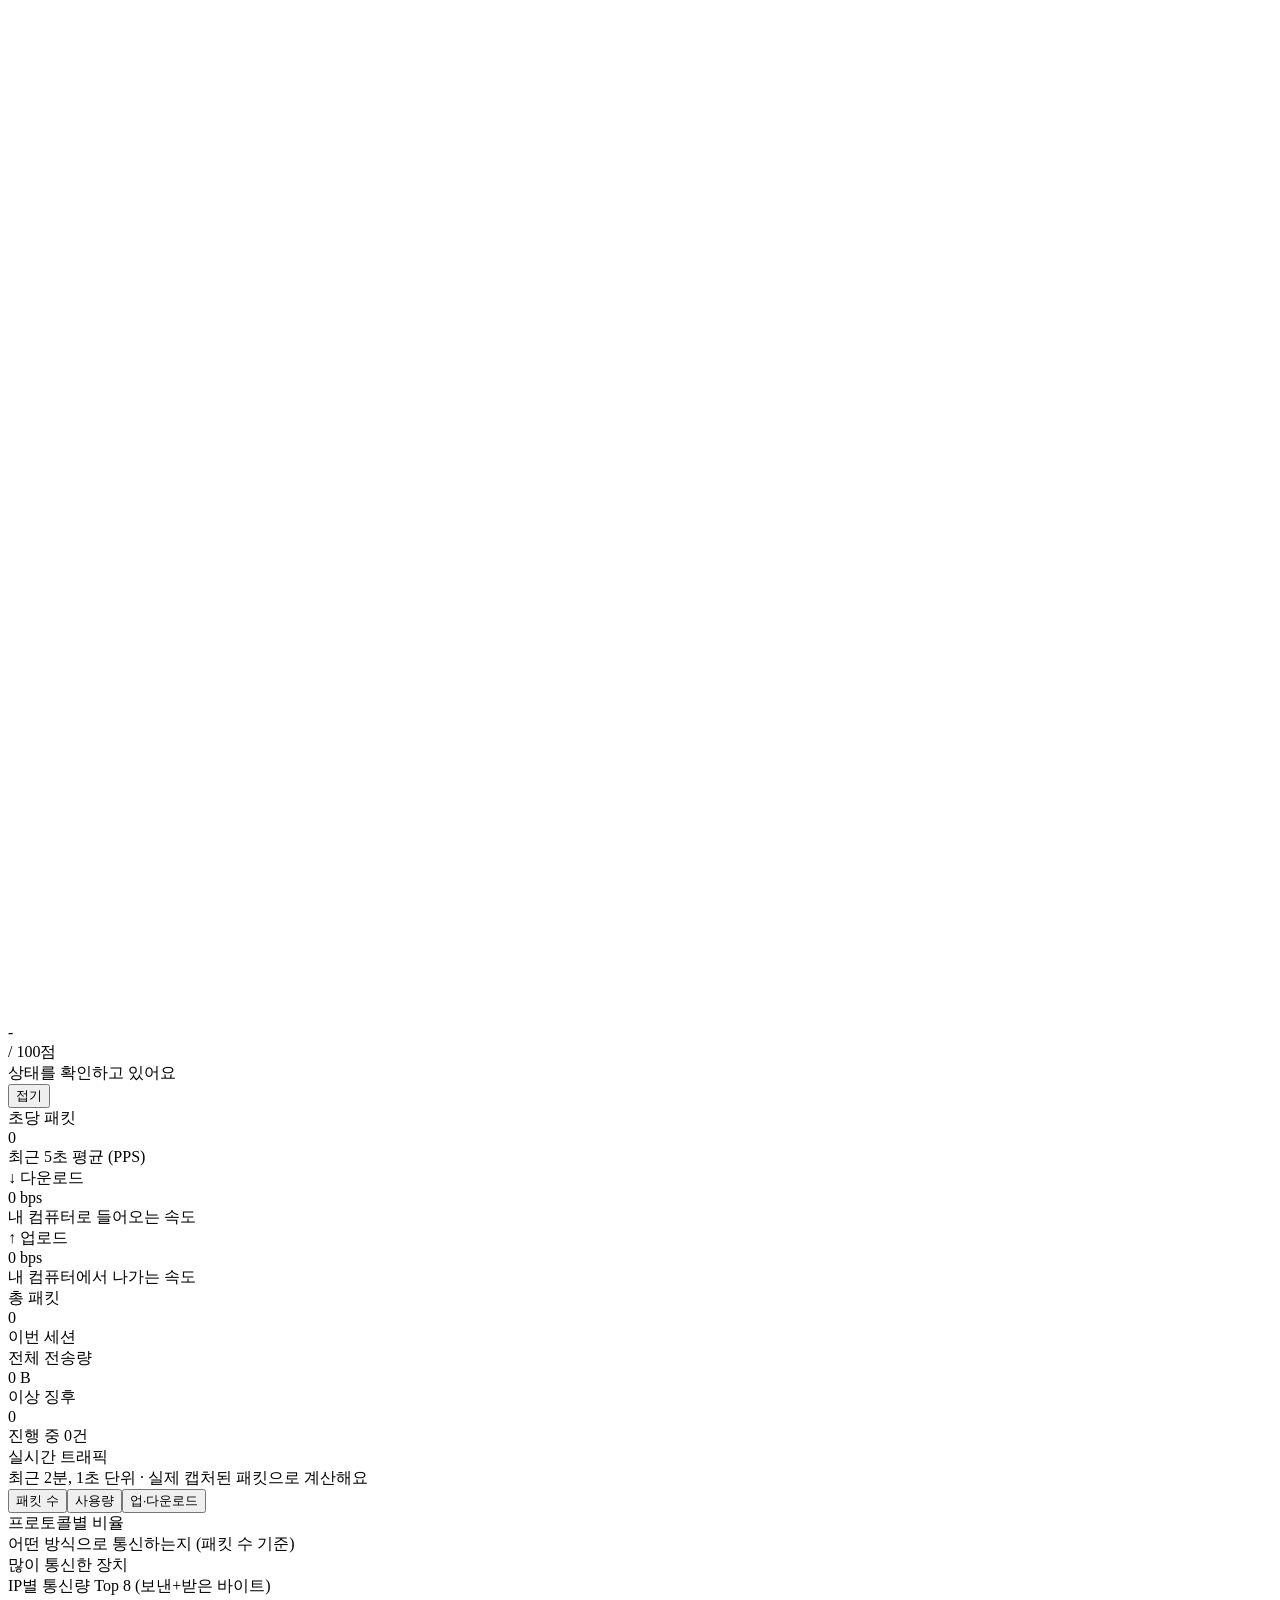
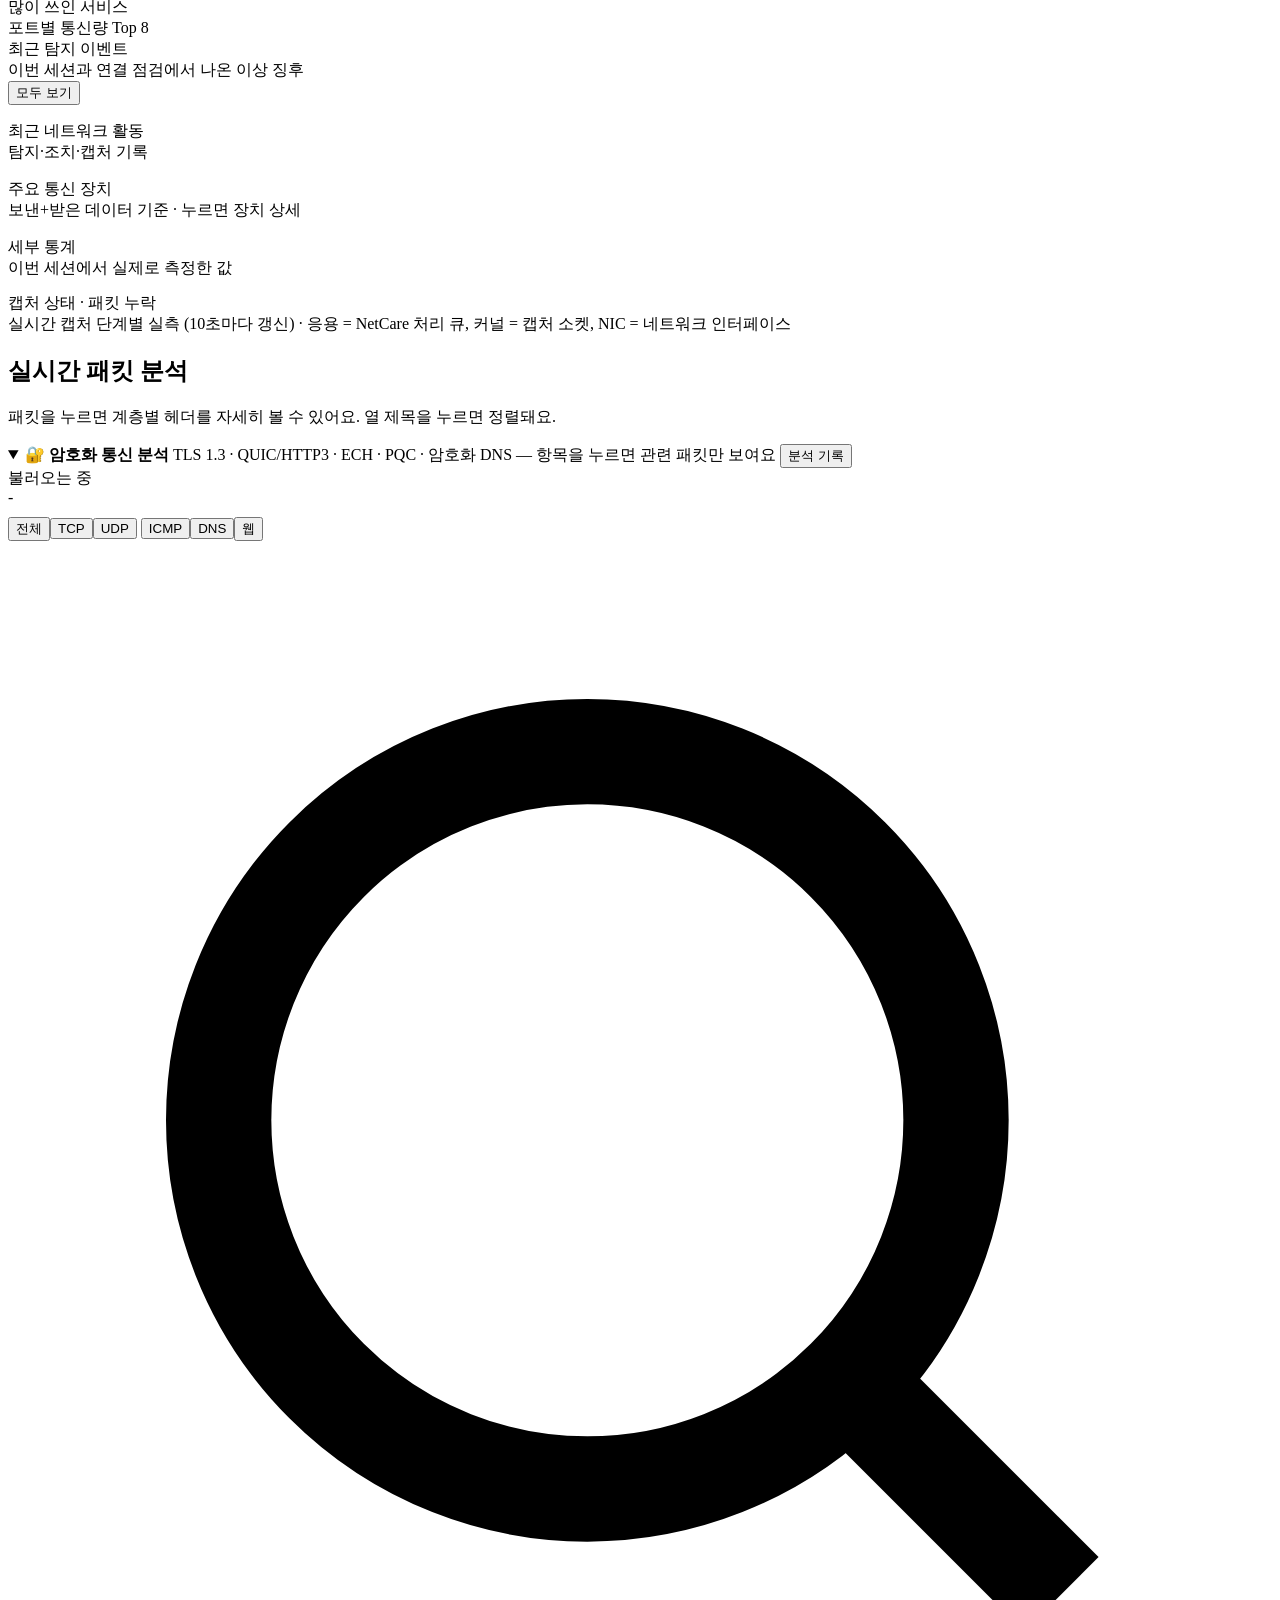
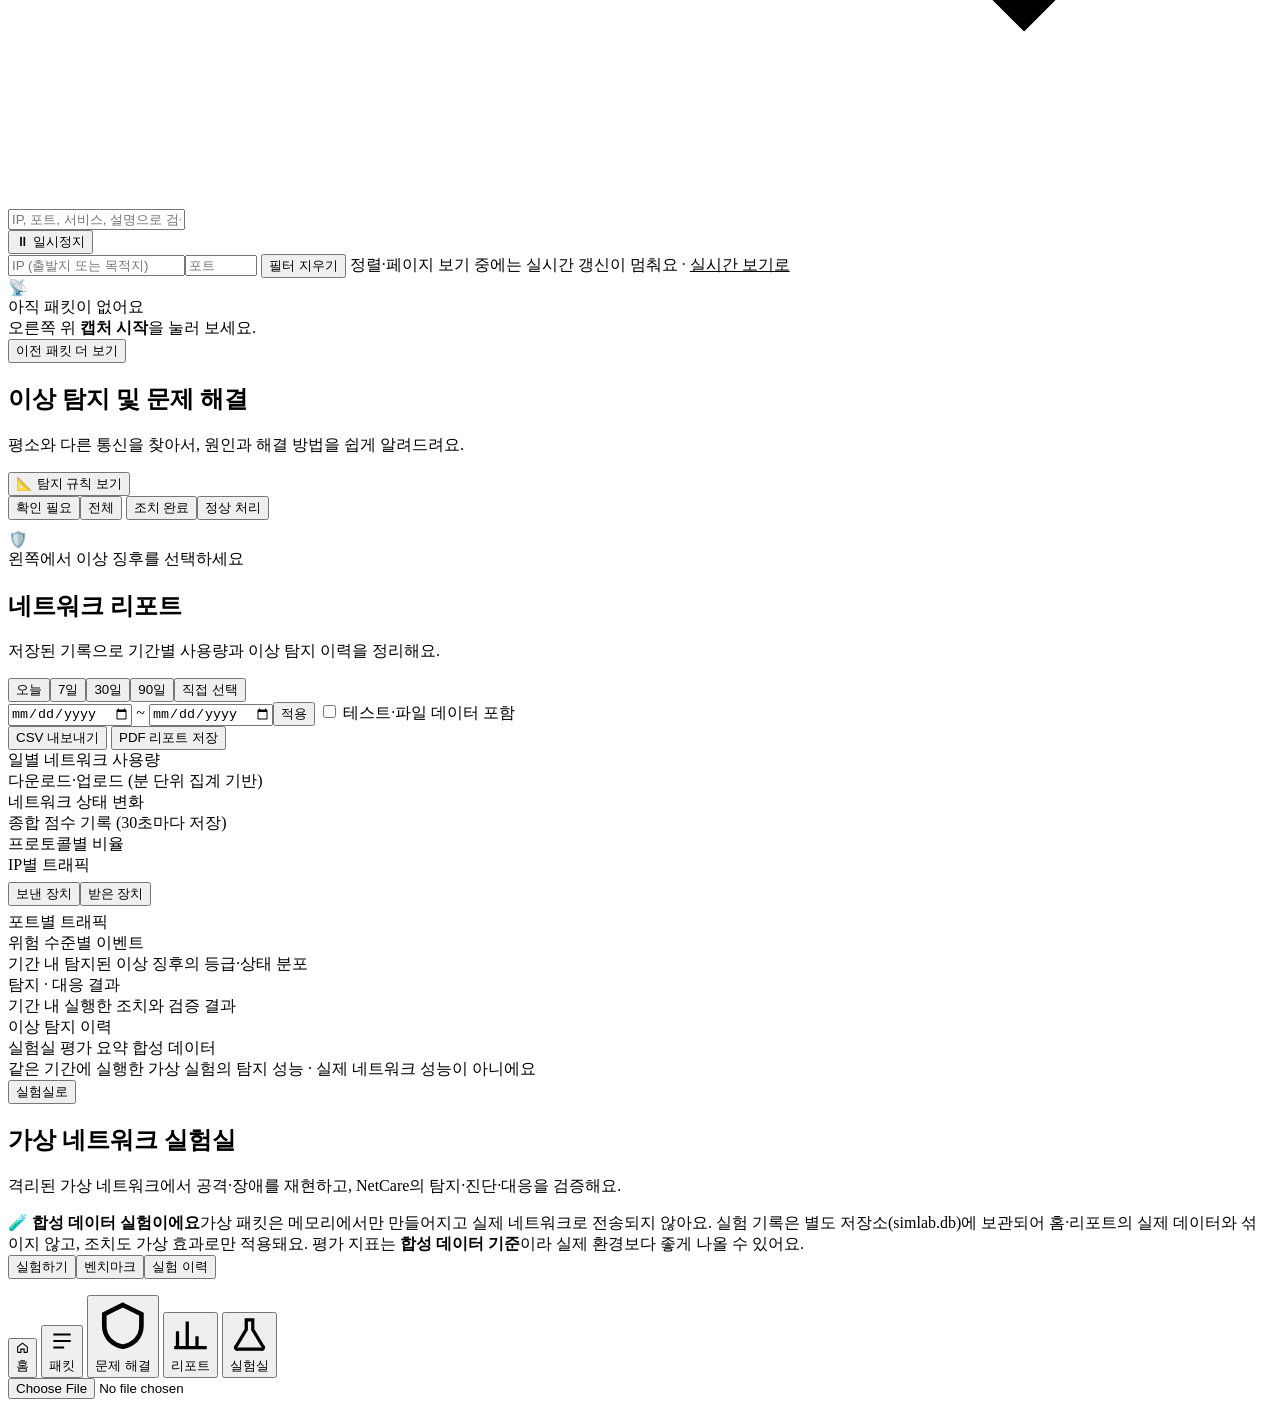
==== commit cdeab081: "fix(netcare): long-run stability - memory growth, residual false positives, kernel drop stats, 4x ca" ====
--- a/NetCare/netcare/web/index.html
+++ b/NetCare/netcare/web/index.html
@@ -108,6 +108,11 @@
         <div class="card-sub" style="margin-top:14px" id="probeLine"></div>
       </div>
     </div>
+    <div class="card mt" id="capCard">
+      <div class="card-title">캡처 상태 · 패킷 누락</div><div class="card-sub">실시간 캡처 단계별 실측 (10초마다 갱신) · 응용 = NetCare 처리 큐, 커널 = 캡처 소켓, NIC = 네트워크 인터페이스</div>
+      <div class="stat-list" id="capList"></div>
+      <div class="card-sub" style="margin-top:10px" id="capNote"></div>
+    </div>
   </section>
 
   <!-- 패킷 -->
